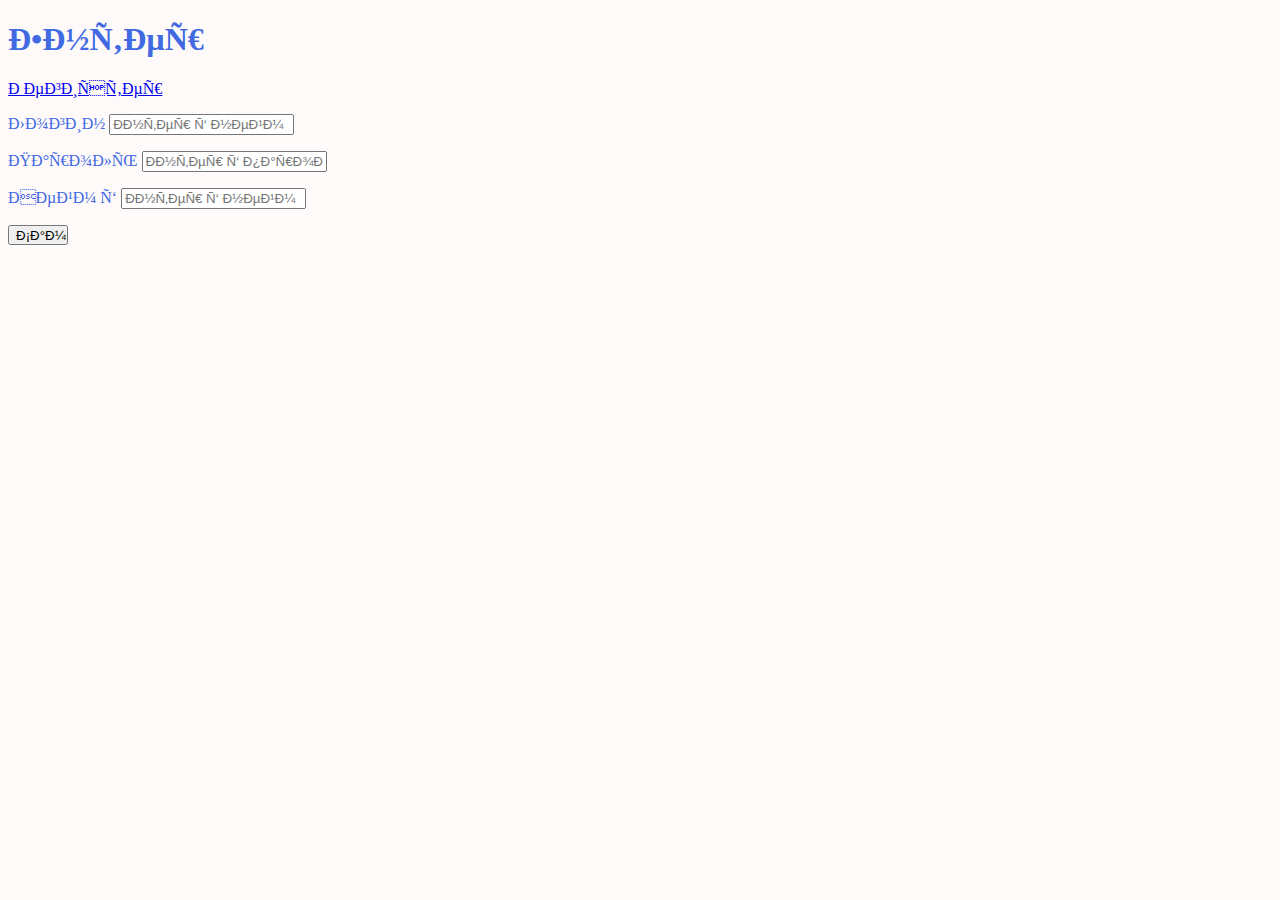
==== public/index.html @ c6e601a6 "25.10.2022" ====
<!DOCTYPE html>
<html lang="ru">
<head>
    <meta charset="UTF+3">
    <meta http-equiv="X-UA-Compatible" content="IE=edge">
    <meta name="viewport" content="width=device-width, initial-scale=1.0">
    <title>Что? А то!</title>
</head>
<body style="color:RoyalBlue; background-color: Snow">
    <h1>Ентер</h1>

    <a href="example.html">Регистер</a>

    <form method="post" action="/Login">
        <p>
            <label for="Login">Логин</label>
            <input id="Login" name="Login" type="text" placeholder="Энтер ё нейм" required>
        </p>
        <p>
            <label for="password">Пароль</label>
            <input id="password" name="password" placeholder="Энтер ё пароль" required>
        </p>
        <p>
            <label for="remMe">Нейм ё</label>
            <input id="remMe" name="remMe" placeholder="Энтер ё нейм">
        </p>

        <input style="width: 60px; height: 20px; border: radius: 28px;" type="submit" value="Самбит">
    </form>
</body>
</html>
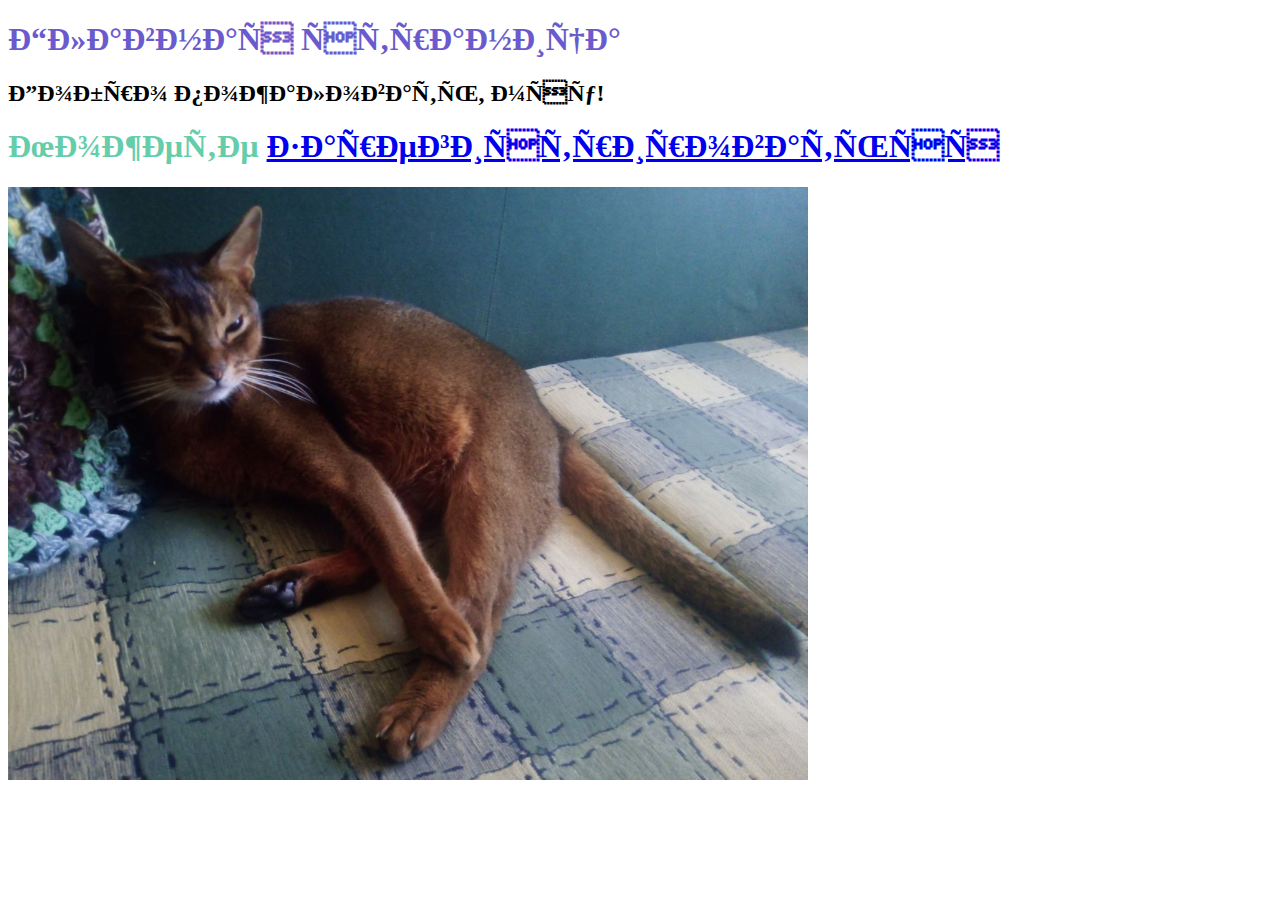
==== commit 8ee022ca: "15.11.2022" ====
--- a/public/index.html
+++ b/public/index.html
@@ -4,28 +4,23 @@
     <meta charset="UTF+3">
     <meta http-equiv="X-UA-Compatible" content="IE=edge">
     <meta name="viewport" content="width=device-width, initial-scale=1.0">
-    <title>Что? А то!</title>
+    <title>Домашняя страница</title>
 </head>
-<body style="color:RoyalBlue; background-color: Snow">
-    <h1>Ентер</h1>
+<body>
+    <h1 class="header">Главная страница</h1>
+    <h2>Добро пожаловать, мяу!</h2>
+    <h1>Можете <a href="auth/login.html">зарегистрироваться</a></h1>
+    <img src="img/cat.jpg" alt="Тут был коть 🐈‍⬛ :(" width="800">
+</body>
 
-    <a href="example.html">Регистер</a>
+<style>
+h1 {
+    color: mediumaquamarine;
+}
 
-    <form method="post" action="/Login">
-        <p>
-            <label for="Login">Логин</label>
-            <input id="Login" name="Login" type="text" placeholder="Энтер ё нейм" required>
-        </p>
-        <p>
-            <label for="password">Пароль</label>
-            <input id="password" name="password" placeholder="Энтер ё пароль" required>
-        </p>
-        <p>
-            <label for="remMe">Нейм ё</label>
-            <input id="remMe" name="remMe" placeholder="Энтер ё нейм">
-        </p>
+.header {
+    color: slateblue;
+}
+</style>
 
-        <input style="width: 60px; height: 20px; border: radius: 28px;" type="submit" value="Самбит">
-    </form>
-</body>
 </html> 